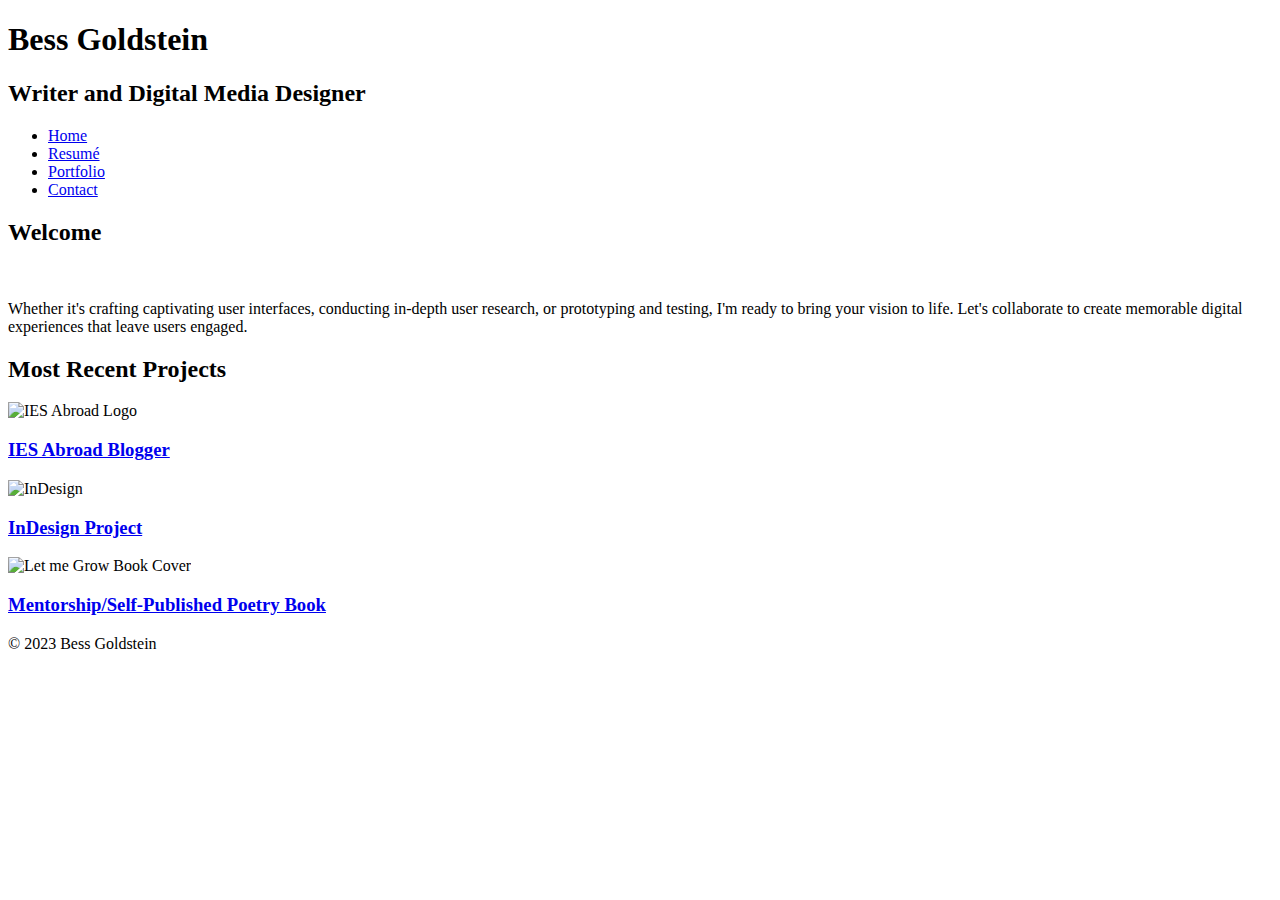
==== index.html @ 55b577fb "Add files via upload" ====
<!DOCTYPE html>
<html lang="en">
<head>
    <meta charset="UTF-8">
    <meta name="viewport" content="width=device-width, initial-scale=1.0">
    <title>Goldstein Portfolio</title>
    <link rel="stylesheet" type="text/css" href="style.css">
    <link href="https://fonts.googleapis.com/css2?family=Poppins:wght@300;400;500;600;700&display=swap" rel="stylesheet">
</head>
<body>
    <header>
        <h1>Bess Goldstein </h1>
          <h2>Writer and Digital Media Designer</h2>
    </header>

    <nav>
        <ul>
            <li><a href="index.html">Home</a></li>
            <li><a href="resume.html">Resumé</a></li>
            <li><a href="projects.html">Portfolio</a></li>
            <li><a href="contact.html">Contact</a></li>
        </ul>
    </nav>
    <main>
        <section class="parallax">
    <div class="parallax-content">
        <!-- Content for the parallax section (optional) -->
    </div>
</section>
        <section>
            <h2>Welcome</h2>
            <br>
            <p>Whether it's crafting captivating user interfaces, conducting in-depth user research, or prototyping and testing, I'm ready to bring your vision to life. Let's collaborate to create memorable digital experiences that leave users engaged.</p>
        </section>

        <section>
            <h2>Most Recent Projects</h2>
            <div class="image-gallery">
                <div class="gallery-item">
                    <img src="Unknown.png" alt="IES Abroad Logo">
                    <h3><a href= "https://www.iesabroad.org/correspondents/bess-goldstein" target="_blank"> IES Abroad Blogger</a> </h3>
                    
                </div>
                <div class="gallery-item">
                    <img src="4_In.webp" alt="InDesign">
                    <h3><a href= "file:///Users/bessgoldstein/Desktop/Portfolio/How%20To%20Draft.pdf" target="_blank"> InDesign Project</a></h3>
                </div>
                <div class="gallery-item">
                    <img src="1242pqee-front-shortedge-384.jpg" alt="Let me Grow Book Cover">
                    <h3> <a href= "https://www.lulu.com/shop/bess-goldstein/let-me-grow/paperback/product-1242pqee.html?q=bess+goldstein&page=1&pageSize=4" target="_blank">Mentorship/Self-Published Poetry Book</a></h3>
                </div>
                <!-- Add more gallery items as needed -->
            </div>
        </section>
    </main>

    <footer>
        <p>&copy; 2023 Bess Goldstein</p>
    </footer>
</body>
</html>
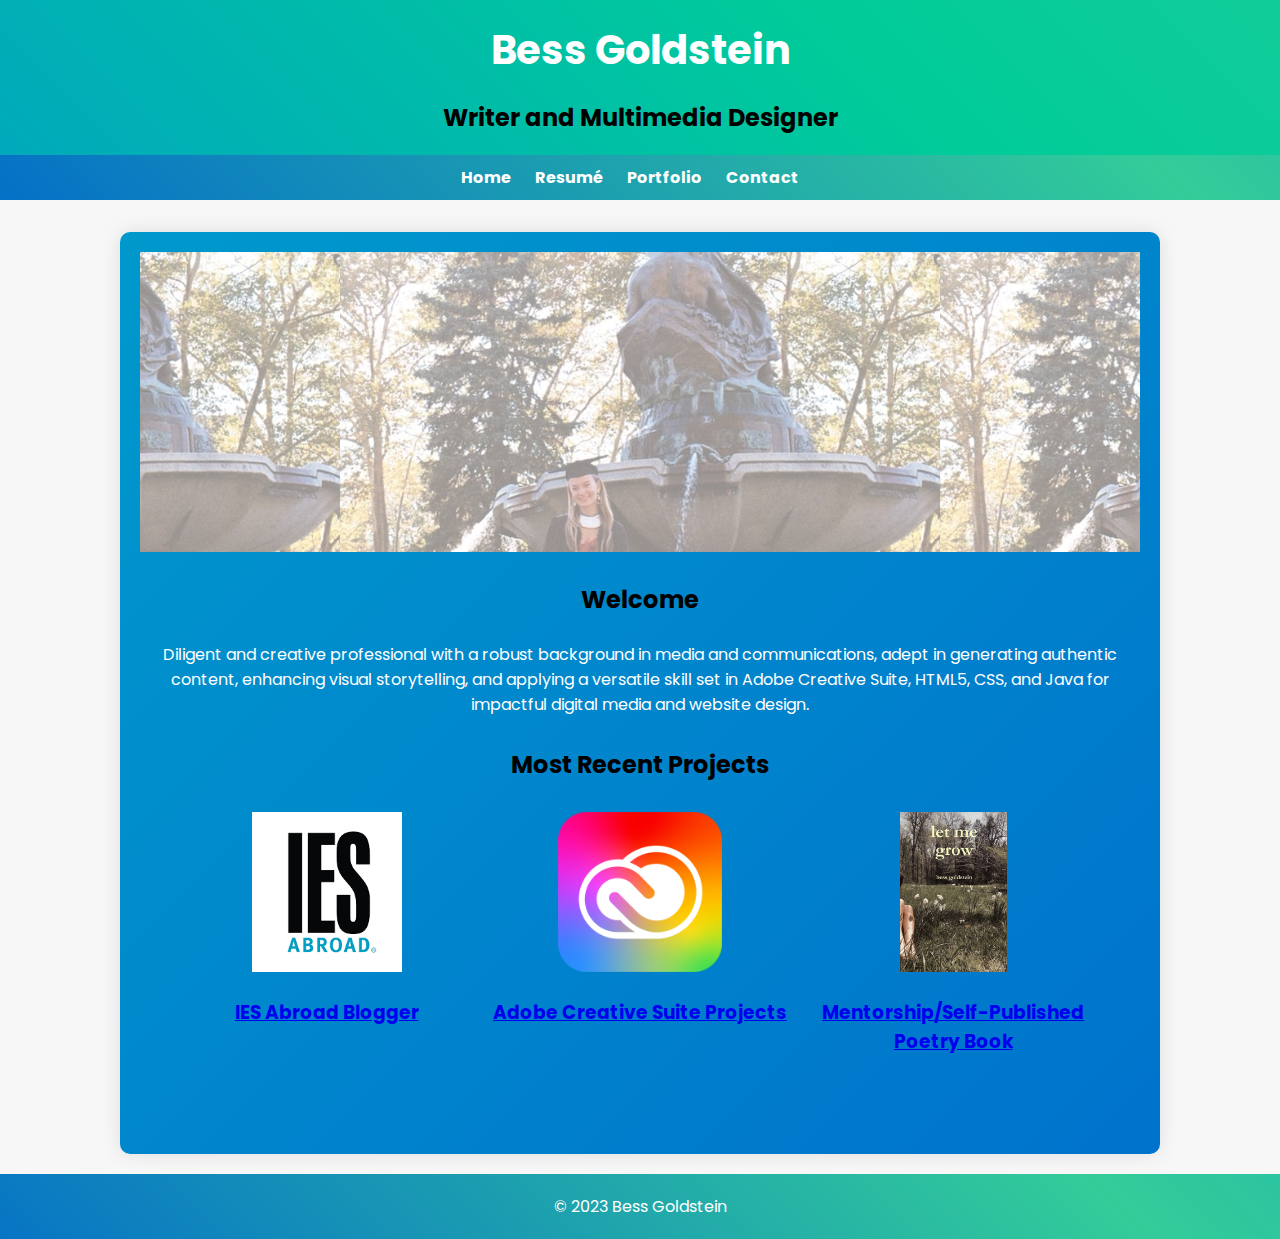
==== commit a83da206: "Add files via upload" ====
--- a/index.html
+++ b/index.html
@@ -10,7 +10,7 @@
 <body>
     <header>
         <h1>Bess Goldstein </h1>
-          <h2>Writer and Digital Media Designer</h2>
+          <h2>Writer and Multimedia Designer</h2>
     </header>
 
     <nav>
@@ -30,7 +30,7 @@
         <section>
             <h2>Welcome</h2>
             <br>
-            <p>Whether it's crafting captivating user interfaces, conducting in-depth user research, or prototyping and testing, I'm ready to bring your vision to life. Let's collaborate to create memorable digital experiences that leave users engaged.</p>
+            <p>Diligent and creative professional with a robust background in media and communications, adept in generating authentic content, enhancing visual storytelling, and applying a versatile skill set in Adobe Creative Suite, HTML5, CSS, and Java for impactful digital media and website design.</p>
         </section>
 
         <section>
@@ -42,14 +42,13 @@
                     
                 </div>
                 <div class="gallery-item">
-                    <img src="4_In.webp" alt="InDesign">
-                    <h3><a href= "file:///Users/bessgoldstein/Desktop/Portfolio/How%20To%20Draft.pdf" target="_blank"> InDesign Project</a></h3>
+                    <img src="Adobe.png" alt="Adobe">
+                    <h3><a href= "file:///Users/bessgoldstein/Desktop/Portfolio/GoldsteinPortfolio.pdf" target="_blank"> Adobe Creative Suite Projects</a></h3>
                 </div>
                 <div class="gallery-item">
                     <img src="1242pqee-front-shortedge-384.jpg" alt="Let me Grow Book Cover">
                     <h3> <a href= "https://www.lulu.com/shop/bess-goldstein/let-me-grow/paperback/product-1242pqee.html?q=bess+goldstein&page=1&pageSize=4" target="_blank">Mentorship/Self-Published Poetry Book</a></h3>
                 </div>
-                <!-- Add more gallery items as needed -->
             </div>
         </section>
     </main>
--- a/style.css
+++ b/style.css
@@ -0,0 +1,434 @@
+/* Reset some default browser styles */
+body, h1, h2, p, ul, li {
+    margin: 0;
+    padding: 0;
+}
+
+/* Set a modern font-family to "Poppins" */
+body {
+    font-family: 'Poppins', sans-serif;
+    background-color: #f7f7f7;
+    color: #333;
+    text-align: center;
+}
+
+.pdf-link a {
+    display: inline-block;
+    padding: 10px 20px;
+    background-color: #0099CC;
+    color: #fff;
+    text-decoration: none;
+    border-radius: 5px;
+    text-align: center;
+    transition: background-color 0.3s ease;
+}
+
+.pdf-link a:hover {
+    background-color: #33CC99;
+}
+
+/* Style the header with an intricate and cooler color gradient */
+header {
+    background: linear-gradient(45deg, #0099CC, #00CC99, #33CC99, #0099CC, #00CC99);
+    background-size: 400% 400%;
+    animation: gradientAnimation 10s infinite alternate;
+    color: #fff;
+    padding: 20px;
+    text-align: center;
+}
+
+/* Create a cooler color gradient animation for the header */
+@keyframes gradientAnimation {
+    0% {
+        background-position: 0% 50%;
+    }
+    100% {
+        background-position: 100% 50%;
+    }
+}
+
+/* Style the navigation menu with a cooler color gradient appearance */
+nav {
+    background: linear-gradient(45deg, #0066CC, #33CC99, #0099CC, #0066CC, #33CC99);
+    background-size: 400% 400%;
+    animation: gradientAnimation 10s infinite alternate;
+    color: #fff;
+    text-align: center;
+    padding: 10px 0;
+    margin-bottom: 2em;
+}
+
+nav ul {
+    list-style-type: none;
+}
+
+nav li {
+    display: inline;
+    margin-right: 20px;
+}
+
+nav a {
+    text-decoration: none;
+    color: #fff;
+    font-weight: bold;
+    transition: color 0.3s ease;
+}
+
+nav a:hover {
+    color: #33CC99;
+}
+
+a:hover {
+    color: yellow;
+}
+
+/* Style the main content area with cooler color gradients */
+main {
+    max-width: 1000px;
+    margin: 20px auto;
+    padding: 20px;
+    background: linear-gradient(135deg, #0099CC, #0066CC, #33CC99, #33CC99);
+    background-size: 400% 400%;
+    animation: gradientAnimation 10s infinite alternate;
+    border-radius: 10px;
+    box-shadow: 0 0 20px rgba(0, 0, 0, 0.1);
+    color: #fff;
+}
+
+/* Create a cooler color gradient animation for the main content */
+@keyframes gradientAnimation {
+    0% {
+        background-position: 0% 50%;
+    }
+    100% {
+        background-position: 100% 50%;
+    }
+}
+
+section {
+    margin-bottom: 30px;
+}
+
+/* Center-align paragraph text within sections */
+section p {
+    text-align: center;
+}
+
+h1 {
+    color: white;
+    font-size: 2.5em;
+}
+
+h2 {
+    color: black;
+    font-size: 1.5em;
+    text-align: center;
+    margin-top: 20px;
+}
+
+/* Style the contact form */
+form {
+    max-width: 600px;
+    margin: 0 auto;
+    padding: 20px;
+    background: linear-gradient(135deg, #0099CC, #0066CC, #33CC99, #33CC99);
+    background-size: 400% 400%;
+    animation: gradientAnimation 10s infinite alternate;
+    border-radius: 10px;
+    box-shadow: 0 0 20px rgba(0, 0, 0, 0.1);
+    color: #fff;
+}
+
+label {
+    display: block;
+    margin-top: 10px;
+    color: #fff;
+}
+
+/* Style the footer with cooler color gradients */
+footer {
+    background: linear-gradient(45deg, #0066CC, #33CC99, #0099CC, #0099CC, #33CC99);
+    background-size: 400% 400%;
+    animation: gradientAnimation 10s infinite alternate;
+    color: #fff;
+    text-align: center;
+    padding: 20px;
+}
+
+/* Style for each portfolio item */
+.portfolio, .pdf-portfolio {
+    display: flex;
+    flex-wrap: wrap;
+    justify-content: center;
+    align-items: center;
+    margin: 20px;
+}
+
+/* Style for each portfolio item */
+.portfolio-item, .pdf-portfolio-item {
+    background: linear-gradient(135deg, #33CC99, #0099CC, #0066CC, #33CC99);
+    background-size: 400% 400%;
+    animation: gradientAnimation 10s infinite alternate;
+    border: 2px solid #333;
+    padding: 10px;
+    margin: 5px;
+    border-radius: 10px;
+    box-shadow: 0 0 10px rgba(0, 0, 0, 0.1);
+    transition: transform 0.3s ease;
+    width: calc(33.33% - 10px);
+    text-align: center;
+    display: flex;
+    flex-direction: column;
+    justify-content: center;
+    align-items: center;
+}
+
+.portfolio-item:last-child, .pdf-portfolio-item:last-child {
+    margin-right: 0;
+}
+
+.portfolio-item:hover, .pdf-portfolio-item:hover {
+    transform: scale(1.05);
+}
+
+.portfolio-item h3, .pdf-portfolio-item h3 {
+    color: white;
+    font-size: 1.2em;
+    margin-bottom: 10px; /* Add spacing between title and video */
+}
+
+.portfolio-item iframe, .pdf-portfolio-item iframe {
+    max-width: 100%;
+    margin: 0 auto; /* Center the video horizontally */
+    width: 80%; /* Adjust the width as needed */
+    height: auto;
+}
+
+.video-container, .pdf-container {
+    max-width: 100%;
+    margin: 0 auto;
+    width: 80%;
+    height: auto;
+}
+
+.pdf-portfolio-item p {
+    text-align: center;
+    color: orange; /* Choose your desired text color */
+    font-size: 18px; /* Adjust font size as needed */
+    margin-top: 10px; /* Add margin spacing */
+}
+
+/* Style the design portfolio section */
+.design-portfolio {
+    display: flex;
+    flex-wrap: wrap;
+    justify-content: center; /* Center horizontally */
+    align-items: flex-start; /* Align items at the top vertically */
+    margin: 20px;
+}
+
+/* Style each design portfolio item */
+.design-portfolio-item {
+    background: linear-gradient(135deg, #33CC99, #0099CC, #0066CC, #33CC99);
+    background-size: 400% 400%;
+    animation: gradientAnimation 10s infinite alternate;
+    border: 2px solid #333;
+    padding: 10px;
+    margin: 10px;
+    border-radius: 10px;
+    box-shadow: 0 0 10px rgba(0, 0, 0, 0.1);
+    transition: transform 0.3s ease;
+    width: calc(50% - 20px); /* Set the width to 50% of the container */
+    text-align: center; /* Center the text and elements within each item */
+    margin: 10px; /* Adjust margin as needed */
+    display: flex;
+    flex-direction: column;
+    justify-content: center;
+    align-items: center;
+}
+
+.design-portfolio-item:last-child {
+    margin-right: 10px; /* Adjust the margin for the last item */
+}
+.design-portfolio-item:hover {
+    transform: scale(1.05);
+}
+
+.design-portfolio-item h3 {
+    color: white;
+    font-size: 1.2em;
+    margin-bottom: 10px;
+}
+
+.design-portfolio-item p {
+    color: #fff;
+    font-size: 1em;
+}
+
+    .design-portfolio-item img {
+        max-width: 100%;
+        max-height: 200px; /* Adjust the maximum height to make the images slightly bigger */
+        margin-top: 10px;
+        border-radius: 5px;
+    }
+/* Create an intricate and colorful image gallery */
+.image-gallery {
+    display: flex;
+    flex-wrap: wrap;
+    justify-content: center;
+    margin-top: 30px;
+}
+
+.gallery-item {
+    flex-basis: calc(33.33% - 20px);
+    margin-bottom: 30px;
+    text-align: center;
+}
+
+.gallery-item img {
+    max-height: 10em;
+}
+/* Add an intricate and colorful parallax section */
+.parallax {
+    height: 300px; /* Decrease the height to make it smaller */
+    background-attachment: fixed;
+    background-size: auto 100%; /* Set auto for width, 100% for height */
+    background-position: center;
+    background-image: url('bess.jpg');
+    position: relative;
+    overflow: hidden;
+}
+
+.parallax-content {
+    position: absolute;
+    top: 0;
+    left: 0;
+    right: 0;
+    bottom: 0;
+    background: rgba(255, 255, 255, 0.5); /* Reduce opacity to make it less washed out */
+    display: flex;
+    flex-direction: column;
+    justify-content: center;
+    align-items: center;
+    color: #333;
+    text-align: center;
+    padding: 20px;
+}
+
+.parallax h2 {
+    font-size: 32px;
+    margin-bottom: 15px;
+}
+
+.parallax p {
+    font-size: 18px;
+}
+
+input[type="email"],
+input[type="text"],
+textarea {
+    width: 100%;
+    padding: 10px;
+    margin-top: 10px;
+    border: none;
+    background: rgba(255, 255, 255, 0.8); /* Semi-transparent white background */
+    color: #333; /* Dark text color */
+    border-radius: 5px;
+    box-sizing: border-box; /* Ensure padding is included in the width */
+}
+
+/* Style the submit input */
+input[type="submit"] {
+    background-color: blue; /* Change this to the desired color */
+    color: #fff; /* Text color for the button */
+    padding: 10px 20px; /* Adjust padding as needed */
+    border: none;
+    border-radius: 5px;
+    cursor: pointer;
+}
+
+input[type="submit"]:hover {
+    background-color: #FF4500; /* Change this to the desired hover color */
+}
+
+.centered-photo {
+    display: block;
+    margin: 0 auto; /* Center the image horizontally */
+    max-width: 100%; /* Ensure the image doesn't exceed its container's width */
+}
+/* Style for the image container */
+/* Style for the image container */
+.slideshow-container {
+    position: relative;
+    max-width: 1000px; /* Adjust the maximum width of the container */
+    margin: 0 auto;
+  }
+  
+  /* Style for the images */
+  .mySlides {
+    display: none;
+    max-width: 100%; /* Ensure images don't exceed their container width */
+    max-height: 500px; /* Adjust the maximum height of the images */
+    margin: 0 auto; /* Center the images horizontally */
+  }
+  
+  /* Style for the navigation arrows */
+  .prev, .next {
+    position: absolute;
+    top: 50%;
+    transform: translateY(-50%);
+    padding: 16px;
+    color: white;
+    font-size: 24px;
+    cursor: pointer;
+  }
+  
+  .prev {
+    left: 0;
+  }
+  
+  .next {
+    right: 0;
+  }
+  .container {
+    max-width: 400px;
+    margin: 0 auto;
+    background-color: #fff;
+    border-radius: 10px;
+    padding: 20px;
+    box-shadow: 0 0 10px rgba(0, 0, 0, 0.2);
+  }
+/* Button styles */
+.contact-button {
+    background-color: #007bff;
+    color: #fff;
+    border: none;
+    padding: 10px 20px;
+    border-radius: 5px;
+    cursor: pointer;
+    transition: background-color 0.3s ease;
+  }
+  
+  .contact-button:hover {
+    background-color: #0056b3;
+  }
+  @keyframes fadeIn {
+    from {
+      opacity: 0;
+    }
+    to {
+      opacity: 1;
+    }
+  }.fadeIn {
+    animation: fadeIn 1s ease;
+  }ul {
+    list-style-type: none;
+    padding: 0;
+  }
+  
+  li {
+    margin-bottom: 15px;
+  }
+  strong {
+    font-weight: bold;
+  }    